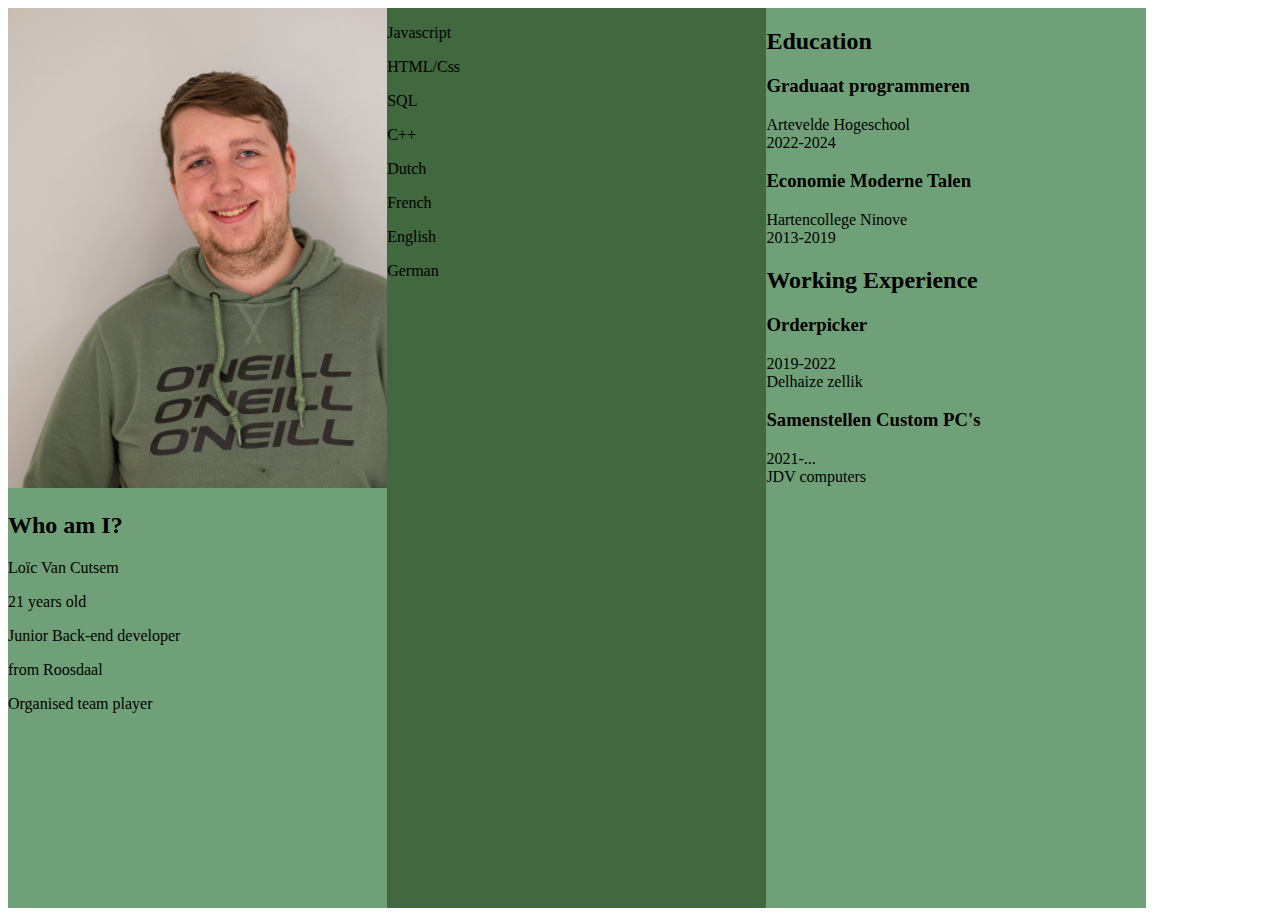
==== index.html @ e5254f13 "first commit" ====
<!DOCTYPE html>
<html lang="en">

<head>
    <meta charset="UTF-8">
    <meta http-equiv="X-UA-Compatible" content="IE=edge">
    <meta name="viewport" content="width=device-width, initial-scale=1.0">
    <link rel="stylesheet" href="main.css">
    <title>CV/Loic</title>
</head>

<body>
    <div class="content">
        <div class="introduction">
            <img src="loic.jpg" alt="">
            <div class="introductionlist">
                <h2 class="introduction-title">Who am I?</h2>
                <p>Loïc Van Cutsem</p>
                <p>21 years old</p>
                <p>Junior Back-end developer</p>
                <p>from Roosdaal</p>
                <p>Organised team player</p>
            </div>

        </div>
        <div class="skills">
            <div class="programminglanguages">
                <p class="programminglanguage">Javascript</p>
                <p class="programminglanguage">HTML/Css</p>
                <p class="programminglanguage">SQL</p>
                <p class="programminglanguage">C++</p>
            </div>
            <div class="spokenlanguages">
                <p class="spokenlanguage">Dutch</p>
                <p class="spokenlanguage">French</p>
                <p class="spokenlanguage">English</p>
                <p class="spokenlanguage">German</p>
            </div>
        </div>
        <div class="experiences">
            <div class="education">
                <h2>Education</h2>
                <h3>Graduaat programmeren</h3>
                <p>Artevelde Hogeschool <br>2022-2024</p>
                <h3>Economie Moderne Talen</h3>
                <p>Hartencollege Ninove<br>2013-2019</p>
            </div>
            <div class="workexperience">
                <h2>Working Experience</h2>
                <h3>Orderpicker</h3>
                <p>2019-2022 <br>Delhaize zellik</p>
                <h3>Samenstellen Custom PC's</h3>
                <p>2021-... <br> JDV computers</p>
            </div>
        </div>
    </div>
</body>

</html>
---- main.css ----
.introduction
.introductionlist
.programminglanguages
.spokenlanguages
.experiences
.education
.workexperience{
  display: flex;
  flex-direction: column;
  flex-grow: 1;
}

.content{
  display: flex;
  flex-direction: row;
  flex-grow: 1;
}

.experiences{
  background-color: #6FA077;
  width: 30%;
  height: 100vh;
}

.introduction{
  background-color: #6FA077;
  width: 30%;
  height: 100vh;
}

.skills{
  background-color: #41683E;
  width: 30%;
  height: 100vh;
}

img{
  width: 30rem 
}
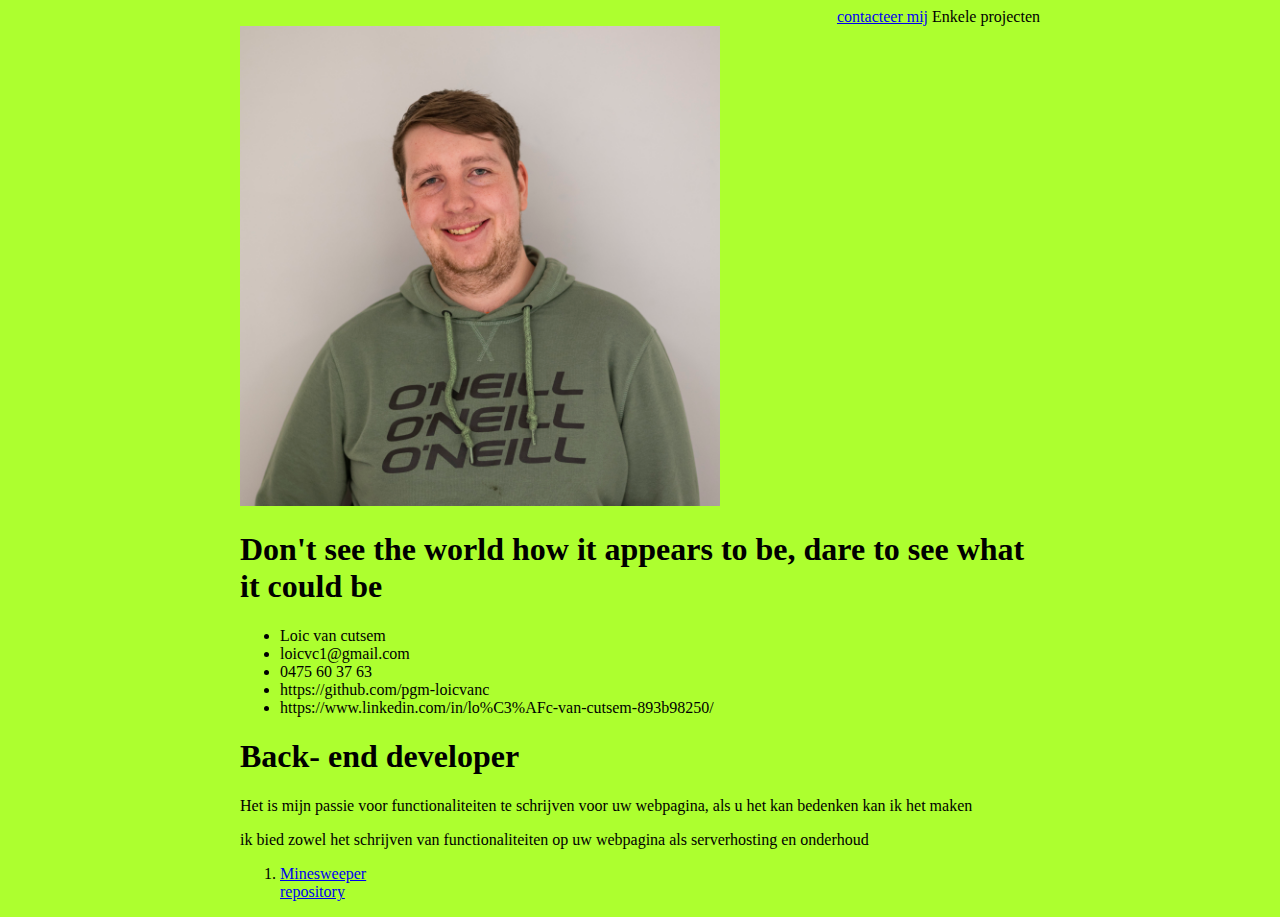
==== commit c6ddf328: "fix pages" ====
--- a/index.html
+++ b/index.html
@@ -6,52 +6,38 @@
     <meta http-equiv="X-UA-Compatible" content="IE=edge">
     <meta name="viewport" content="width=device-width, initial-scale=1.0">
     <link rel="stylesheet" href="main.css">
-    <title>CV/Loic</title>
+    <title>intro</title>
 </head>
 
 <body>
-    <div class="content">
-        <div class="introduction">
-            <img src="loic.jpg" alt="">
-            <div class="introductionlist">
-                <h2 class="introduction-title">Who am I?</h2>
-                <p>Loïc Van Cutsem</p>
-                <p>21 years old</p>
-                <p>Junior Back-end developer</p>
-                <p>from Roosdaal</p>
-                <p>Organised team player</p>
-            </div>
-
+    <div class="container">
+        <div class="navigation">
+            <a href="https://us10.list-manage.com/contact-form?u=b037b4e9403b7c7f74ee11d00&form_id=219f9e1aa0142d9ec1642002d26ad1c4">contacteer mij</a>
+            <a class="navi" href="projects.html">Enkele projecten</a>
         </div>
-        <div class="skills">
-            <div class="programminglanguages">
-                <p class="programminglanguage">Javascript</p>
-                <p class="programminglanguage">HTML/Css</p>
-                <p class="programminglanguage">SQL</p>
-                <p class="programminglanguage">C++</p>
-            </div>
-            <div class="spokenlanguages">
-                <p class="spokenlanguage">Dutch</p>
-                <p class="spokenlanguage">French</p>
-                <p class="spokenlanguage">English</p>
-                <p class="spokenlanguage">German</p>
-            </div>
+        <div class="photo">
+            <img src="loic.jpg" alt="een foto van loic">
         </div>
-        <div class="experiences">
-            <div class="education">
-                <h2>Education</h2>
-                <h3>Graduaat programmeren</h3>
-                <p>Artevelde Hogeschool <br>2022-2024</p>
-                <h3>Economie Moderne Talen</h3>
-                <p>Hartencollege Ninove<br>2013-2019</p>
-            </div>
-            <div class="workexperience">
-                <h2>Working Experience</h2>
-                <h3>Orderpicker</h3>
-                <p>2019-2022 <br>Delhaize zellik</p>
-                <h3>Samenstellen Custom PC's</h3>
-                <p>2021-... <br> JDV computers</p>
-            </div>
+        <div class="info">
+            <h1>Don't see the world how it appears to be, dare to see what it could be</h1>
+            <ul>
+                <li>Loic van cutsem</li>
+                <li>loicvc1@gmail.com</li>
+                <li>0475 60 37 63</li>
+                <li>https://github.com/pgm-loicvanc</li>
+                <li>https://www.linkedin.com/in/lo%C3%AFc-van-cutsem-893b98250/</li>
+            </ul>
+        </div>
+        <div class="work">
+            <h1>Back- end developer</h1>
+            <p>Het is mijn passie voor functionaliteiten te schrijven voor uw webpagina, als u het kan bedenken kan ik het maken</p>
+            <p>ik bied zowel het schrijven van functionaliteiten op uw webpagina als serverhosting en onderhoud</p>
+        </div>
+        <div class="project">
+            <ol>
+                <li> <a href="https://pgmgent-atwork2.github.io/project-1---workshop---start-2-code-mardoek-loic">Minesweeper</a></li>
+                <a href="https://github.com/pgmgent-atwork2/project-1---workshop---start-2-code-mardoek-loic">repository</a>
+            </ol>
         </div>
     </div>
 </body>
--- a/main.css
+++ b/main.css
@@ -1,39 +1,28 @@
-.introduction
-.introductionlist
-.programminglanguages
-.spokenlanguages
-.experiences
-.education
-.workexperience{
-  display: flex;
-  flex-direction: column;
-  flex-grow: 1;
+body {
+  background-color: greenyellow;
+  
 }
 
-.content{
-  display: flex;
-  flex-direction: row;
-  flex-grow: 1;
+.container{
+  margin: 0 auto;
+  width: 50rem;
 }
 
-.experiences{
-  background-color: #6FA077;
-  width: 30%;
-  height: 100vh;
+.navigation{
+  margin-left: 2rem;
+  text-align: right;
+  border-bottom: 5mm;
+  border-color: black;
 }
 
-.introduction{
-  background-color: #6FA077;
-  width: 30%;
-  height: 100vh;
-}
-
-.skills{
-  background-color: #41683E;
-  width: 30%;
-  height: 100vh;
+.navi{
+  text-decoration: none;
+  color: black;
+  margin-bottom: 3rem;
+  border-bottom: 5mm;
+  border-color: black;
 }
 
 img{
-  width: 30rem 
-}+  max-width: 30rem;
+}
